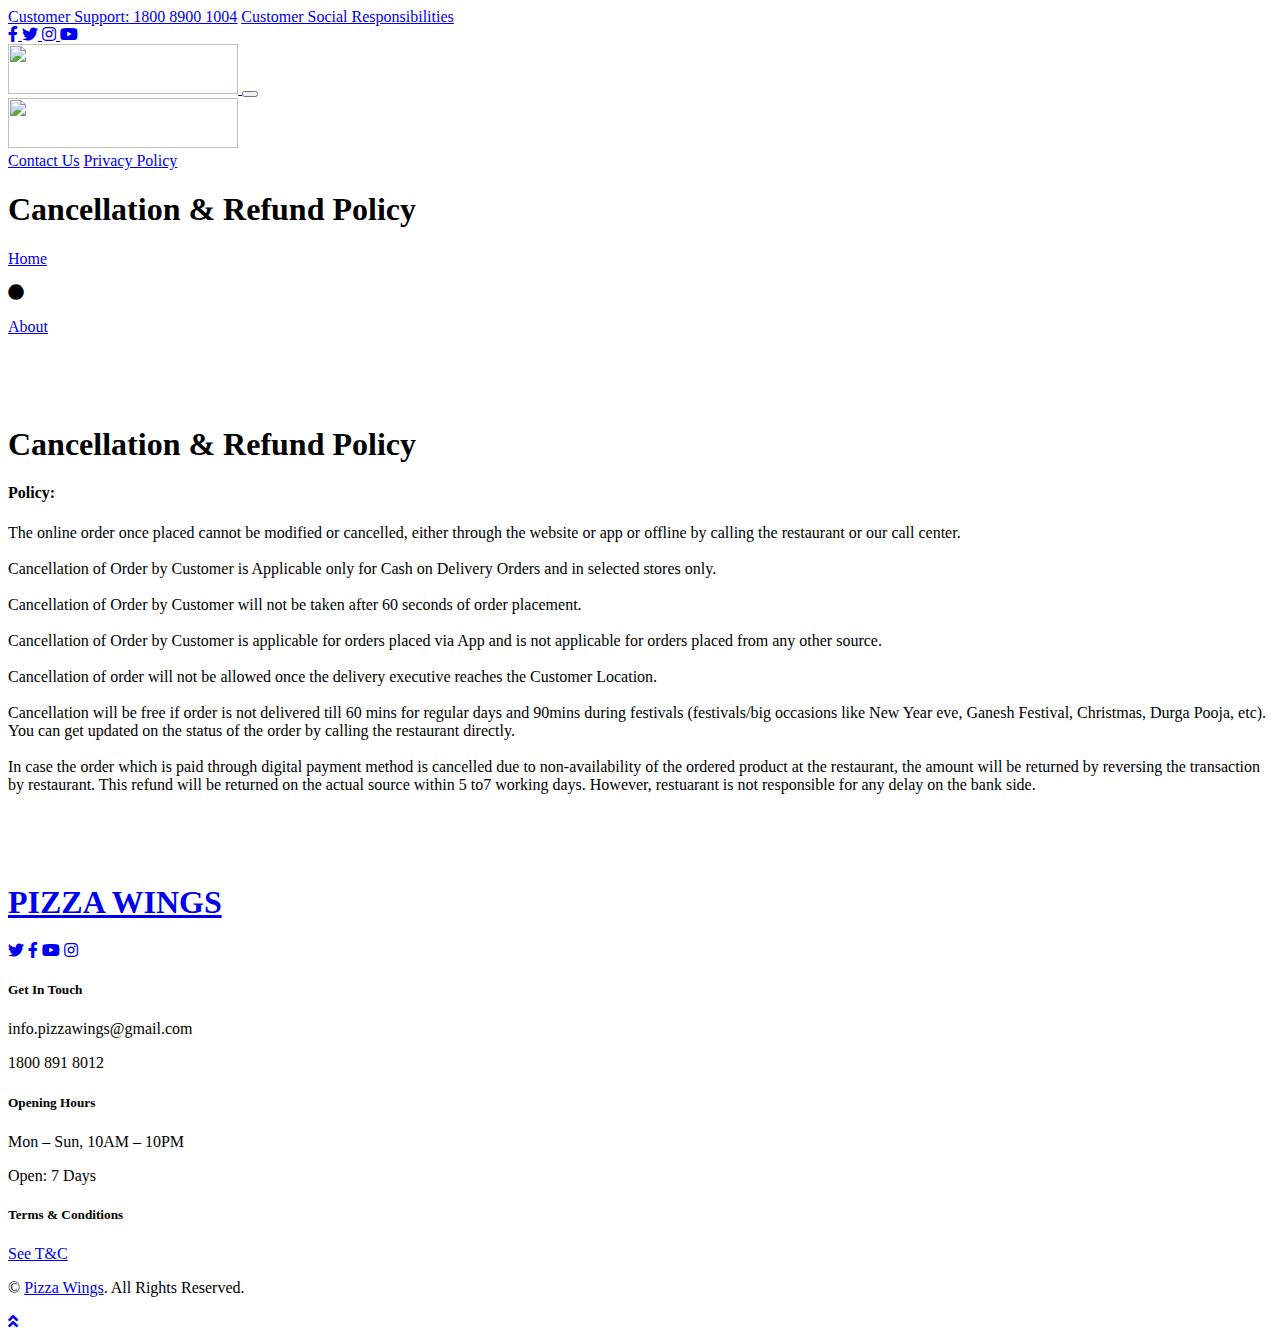
==== Cancellation_Refund.html @ fbb03ff9 "cancellation" ====
<!DOCTYPE html>
<html lang="en">

<head>
  <meta charset="utf-8" />
  <title>Pizza Wings</title>
  <meta content="width=device-width, initial-scale=1.0" name="viewport" />
  <meta content="Pizza wings" name="keywords" />
  <meta content="Pizza wings" name="description" />

  <!-- Favicon -->
  <link href="img/Favicone-image.jpeg" rel="icon">

  <!-- Google Web Fonts -->
  <link rel="preconnect" href="https://fonts.gstatic.com" />
  <link href="https://fonts.googleapis.com/css2?family=Poppins:wght@400;500;600;700&display=swap" rel="stylesheet" />

  <!-- Font Awesome -->
  <link href="https://cdnjs.cloudflare.com/ajax/libs/font-awesome/5.10.0/css/all.min.css" rel="stylesheet" />

  <!-- Libraries Stylesheet -->
  <link href="lib/owlcarousel/assets/owl.carousel.min.css" rel="stylesheet" />
  <link href="lib/lightbox/css/lightbox.min.css" rel="stylesheet" />

  <!-- Customized Bootstrap Stylesheet -->
  <link href="css/style.css" rel="stylesheet" />
</head>

<body>
  <!-- Topbar Start -->
  <div class="container-fluid bg-topprimary py-3 d-none d-md-block">
    <div class="container">
      <div class="row">
        <div class="col-md-6 text-center text-lg-left mb-2 mb-lg-0">
          <div class="d-inline-flex align-items-center">
            <a href="terms.html" class="text-white pl-3" href=""><u>Customer Support: 1800 8900 1004</u><a>
                <a href="customerSocialResponsibilities.html" class="text-white pl-3" href=""><u>Customer Social
                    Responsibilities</u></a>
          </div>
        </div>
        <div class="col-md-6 text-center text-lg-right">
          <div class="d-inline-flex align-items-center">
            <a class="text-white px-3" target="_blank" href="https://www.facebook.com/pizzawingsindia">
              <i class="fab fa-facebook-f"></i>
            </a>
            <a class="text-white px-3" target="_blank" href="https://twitter.com/PIZZAWINGS5">
              <i class="fab fa-twitter"></i>
            </a>

            <a class="text-white px-3" target="_blank" href="https://www.instagram.com/pizzawingsofficial/?hl=en">
              <i class="fab fa-instagram"></i>
            </a>
            <a class="text-white pl-3" target="_blank" href="https://www.youtube.com/channel/UC1nBGt1EWjMS1cNrdq1z8tw">
              <i class="fab fa-youtube"></i>
            </a>
          </div>
        </div>
      </div>
    </div>
  </div>
  <!-- Topbar End -->

  <!-- Navbar Start -->
  <div class="container-fluid position-relative nav-bar p-0">
    <div class="container-lg position-relative p-0 px-lg-3" style="z-index: 9">
      <nav class="navbar navbar-expand-lg bg-white navbar-light shadow p-lg-0">
        <a href="index.html" class="navbar-brand d-block d-lg-none">
          <img src="img/pizza wings logo.png" width="230" height="50" alt="" />
        </a>
        <button type="button" class="navbar-toggler" data-toggle="collapse" data-target="#navbarCollapse">
          <span class="navbar-toggler-icon"></span>
        </button>
        <div class="collapse navbar-collapse justify-content-between" id="navbarCollapse">
          <div class="navbar-nav ml-auto py-0">
            <!-- <a href="index.html" class="nav-item nav-link">Home</a>
            <a href="about.html" class="nav-item nav-link active">About</a>
            <a href="product.html" class="nav-item nav-link">Menu</a> -->
          </div>
          <a href="index.html" class="navbar-brand mx-5 d-none d-lg-block">
            <img src="img/pizza wings logo.png" width="230" height="50" alt="" />
            <!-- <h1 class="m-0 display-4 text-primary"><span class="text-secondary">i</span>CREAM</h1> -->
          </a>
          <div class="navbar-nav mr-auto py-0">
            <!-- <a href="service.html" class="nav-item nav-link">Franchise</a> -->
            <!-- <a href="gallery.html" class="nav-item nav-lin k">Gallery</a> -->
            <a href="contact.html" class="nav-item nav-link">Contact Us</a>
            <a href="privacypolicy.html" class="nav-item nav-link">Privacy Policy</a>
          </div>
        </div>
      </nav>
    </div>
  </div>
  <!-- Navbar End -->

  <!-- Header Start -->
  <div class="jumbotron jumbotron-fluid page-header" style="margin-bottom: 90px">
    <div class="container text-center py-5">
      <h1 class="text-white display-3 mt-lg-5">Cancellation & Refund Policy
      </h1>
      <div class="d-inline-flex align-items-center text-white">
        <p class="m-0"><a class="text-white" href="index.html">Home</a></p>
        <i class="fa fa-circle px-3"></i>
        <p class="m-0"><a class="text-white" href="about.html">About</a></p>
      </div>
    </div>
  </div>
  <!-- Header End -->

  <!-- About Start -->
  <div class="container-fluid py-5">
    <div class="container py-5">
      <div class="row justify-content-center">
        <div class="col-lg-7">
          <h1 class="section-title position-relative text-center mb-5">
            Cancellation & Refund Policy
          </h1>
        </div>
      </div>
      <!-- <div class="row"> -->
      <div class="row">
        <h4 class="font-weight-bold mb-3">Policy:</h4>
        <p>
          The online order once placed cannot be modified or cancelled, either through the website or app or offline by
          calling
          the restaurant or our call center.
          <br>
          <br>
          Cancellation of Order by Customer is Applicable only for Cash on Delivery Orders and in selected stores only.
          <br>
          <br>
          Cancellation of Order by Customer will not be taken after 60 seconds of order placement.
          <br>
          <br>
          Cancellation of Order by Customer is applicable for orders placed via App and is not applicable for orders
          placed from
          any other source.
          <br>
          <br>
          Cancellation of order will not be allowed once the delivery executive reaches the Customer Location.
          <br>
          <br>
          Cancellation will be free if order is not delivered till 60 mins for regular days and 90mins during festivals
          (festivals/big occasions like New Year eve, Ganesh Festival, Christmas, Durga Pooja, etc).
          You can get updated on the status of the order by calling the restaurant directly.
          <br>
          <br>
          In case the order which is paid through digital payment method is cancelled due to non-availability of the
          ordered
          product at the restaurant, the amount will be returned by reversing the transaction by restaurant. This refund
          will be
          returned on the actual source within 5 to7 working days. However, restuarant is not responsible for any delay
          on the
          bank side.
        </p>
        <!-- <a href="" class="btn btn-secondary mt-2">Learn More</a> -->
      </div>
      <!-- <div class="row" style="min-height: 350px; align-items: center">
        <div class="position-relative h-100 rounded overflow-hidden">
          <img class="h-100" src="img/about us page-img.jpg" style="object-fit: cover; width: 100%" />
        </div>
      </div>
      <div class="row">
        <h4 class="font-weight-bold mb-3"><span>RESEARCH AND DEVELOPMENT</span></h4>
        <p>
          ----------------------------------------------------------------------------------------
        </p>
        <h5 class="text-muted mb-3">We are Careful:</h5>
        <p>
          The crust is stored in a separate container, on a separate shelf in
          our unit. The cheese, marinara sauce and veggie are stored in a
          designated kit, and every Pizza is freshly baked on designated
          parchment paper in our ovens. We believe in cold fermentation to
          give 100% fresh taste and flavor's to crust. We always take care of
          Nutrition value in our products, each and every product is prepared
          as per the standard operating procedures to maintain same nutrition
          value every time. We strictly follow FSSAl guidelines while making
          our products.
        </p>
        <h5 class="text-muted mb-3">We are Certified:</h5>
        <p>
          Our Cheese, Veggies and basic raw material for Pizza and procedures
          are certified by our quality core team. We believe in 100%
          mozzarella and always prefer certified ingredients which come in our
          store only after inspection and approval by our dedicated purchase
          department.
        </p>
        <h5 class="text-muted mb-3">We are Creative:</h5>
        <p>
          We always give our product a traditional and regional taste with
          research and development by our experienced team of chef's. We offer
          a Create Your Own Pizza option. Cheese, veggie and marinara come
          from our gluten-free kit, but all additional toppings are stored at
          our standard make table.
        </p> -->
      <!-- <a href="" class="btn btn-primary mt-2">Learn More</a> -->
      <!-- </div> -->
    </div>
    <!-- </div> -->
  </div>
  <!-- About End -->

  <!-- Footer Start -->
  <div class="container-fluid footer bg-light py-5" style="margin-top: 90px">
    <div class="container text-center py-5">
      <div class="row">
        <div class="col-12 mb-4">
          <a href="index.html" class="navbar-brand m-0">
            <h1 class="m-0 mt-n2 display-4 text-primary">
              <span class="text-secondary"></span>PIZZA WINGS
            </h1>
          </a>
        </div>
        <div class="col-12 mb-4">
          <a class="btn btn-outline-secondary btn-social mr-2" target="_blank" href="https://twitter.com/PIZZAWINGS5"><i
              class="fab fa-twitter"></i></a>
          <a class="btn btn-outline-secondary btn-social mr-2" target="_blank"
            href="https://www.facebook.com/pizzawingsindia"><i class="fab fa-facebook-f"></i></a>
          <a class="btn btn-outline-secondary btn-social mr-2"
            href="https://www.youtube.com/channel/UC1nBGt1EWjMS1cNrdq1z8tw"><i class="fab fa-youtube"></i></a>
          <a class="btn btn-outline-secondary btn-social" target="_blank"
            href="https://www.instagram.com/pizzawingsofficial/?hl=en"><i class="fab fa-instagram"></i></a>
        </div>
        <div class="col-12 mt-2 mb-4">
          <div class="row">
            <div class="col-sm-4 text-center text-sm-right border-right mb-3 mb-sm-0">
              <h5 class="font-weight-bold mb-2">Get In Touch</h5>
              <p class="mb-2">info.pizzawings@gmail.com</p>
              <p class="mb-0">1800 891 8012</p>
            </div>
            <div class="col-sm-4 text-center text-sm-center border-right mb-3 mb-sm-0">
              <h5 class="font-weight-bold mb-2">Opening Hours</h5>
              <p class="mb-2">Mon – Sun, 10AM – 10PM</p>
              <p class="mb-0">Open: 7 Days</p>
            </div>
            <div class="col-sm-4 text-center text-sm-left">
              <h5 class="font-weight-bold mb-2">Terms & Conditions</h5>
              <a href="terms.html" class="btn btn-sm btn-secondary">See T&C</a>
            </div>
          </div>
        </div>
        <div class="col-12">
          <p class="m-0">&copy; <a href="https://www.pizzawings.co.in">Pizza Wings</a>. All Rights Reserved.
          </p>
        </div>
      </div>
    </div>
  </div>
  <!-- Footer End -->

  <!-- Back to Top -->
  <a href="#" class="btn btn-secondary px-2 back-to-top"><i class="fa fa-angle-double-up"></i></a>

  <!-- JavaScript Libraries -->
  <script src="https://code.jquery.com/jquery-3.4.1.min.js"></script>
  <script src="https://stackpath.bootstrapcdn.com/bootstrap/4.4.1/js/bootstrap.bundle.min.js"></script>
  <script src="lib/easing/easing.min.js"></script>
  <script src="lib/waypoints/waypoints.min.js"></script>
  <script src="lib/owlcarousel/owl.carousel.min.js"></script>
  <script src="lib/isotope/isotope.pkgd.min.js"></script>
  <script src="lib/lightbox/js/lightbox.min.js"></script>

  <!-- Contact Javascript File -->
  <script src="mail/jqBootstrapValidation.min.js"></script>
  <script src="mail/contact.js"></script>

  <!-- Template Javascript -->
  <script src="js/main.js"></script>
</body>

</html>
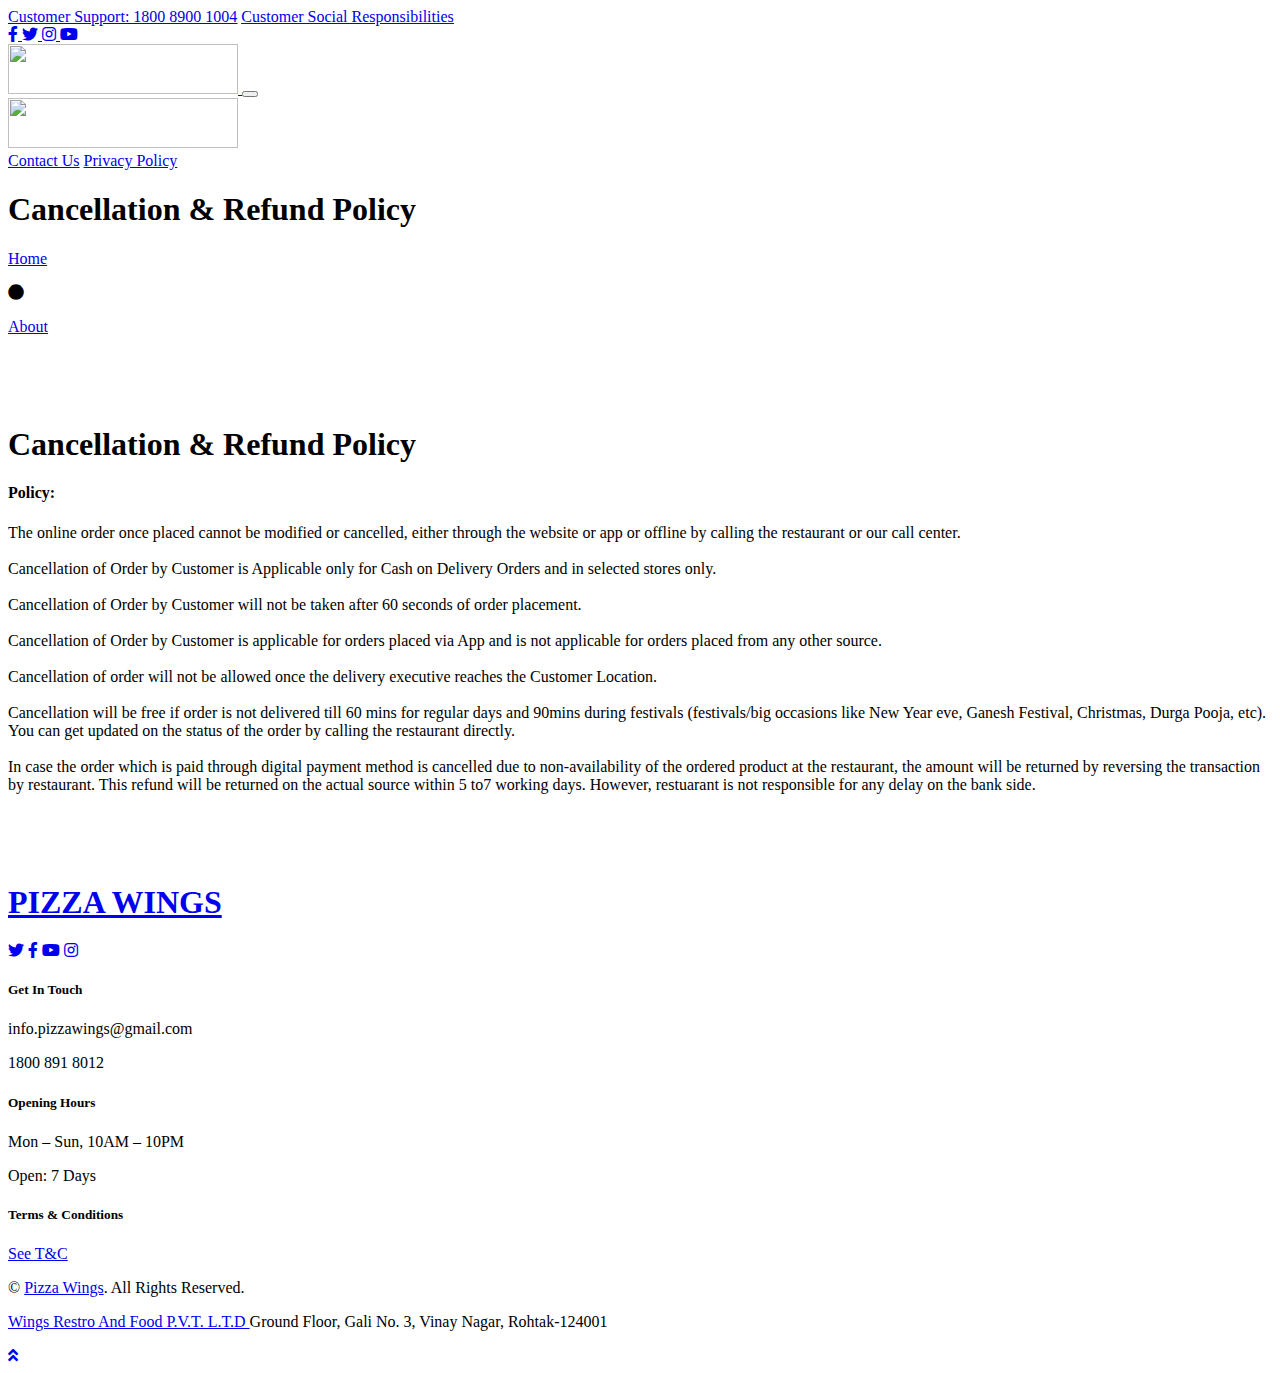
==== commit 9cbeac66: "Update Cancellation_Refund.html" ====
--- a/Cancellation_Refund.html
+++ b/Cancellation_Refund.html
@@ -241,6 +241,8 @@
         <div class="col-12">
           <p class="m-0">&copy; <a href="https://www.pizzawings.co.in">Pizza Wings</a>. All Rights Reserved.
           </p>
+          <p> <a target="_blank" href="https://maps.app.goo.gl/iVmUF3iw6XgD2aRh9"> Wings Restro And Food P.V.T. L.T.D </a>Ground Floor, Gali No. 3, Vinay Nagar, Rohtak-124001
+                        </p>
         </div>
       </div>
     </div>
@@ -267,4 +269,4 @@
   <script src="js/main.js"></script>
 </body>
 
-</html>+</html>
